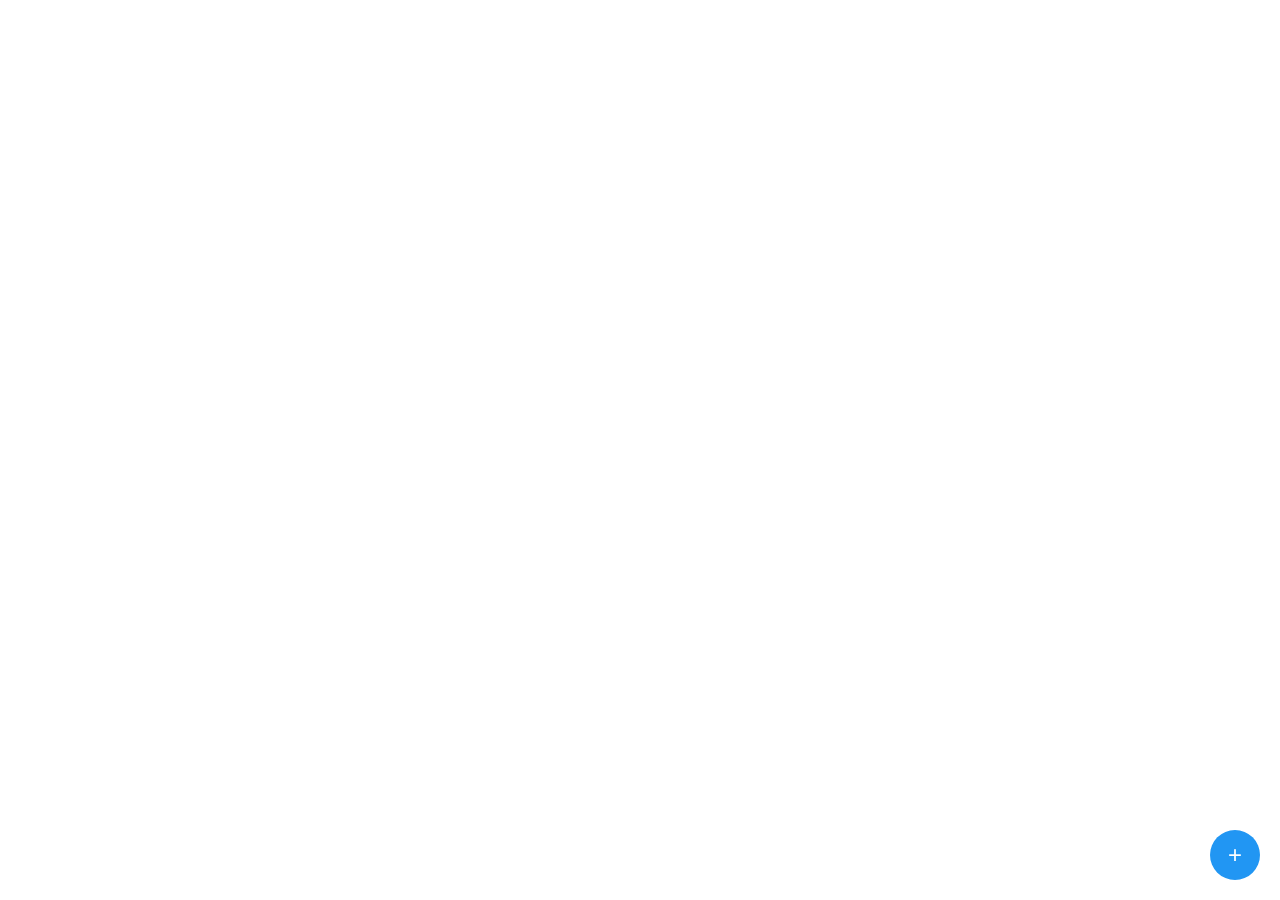
==== index.html @ 03f25cbf "first step setup mode" ====
<!DOCTYPE html>
<html lang="en">
<head>
    <meta charset="UTF-8">
    <meta name="viewport" content="width=device-width, initial-scale=1.0">
    <title>BadChrono Mobile Interface</title>
    <link rel="stylesheet" href="styles.css">
</head>
<body>
    <div id="container"></div>
    <button id="add-button">+</button>
    
    <!-- Load interact.js from CDN -->
    <script src="https://cdn.jsdelivr.net/npm/interactjs@1.10.17/dist/interact.min.js"></script>
    <script src="script.js"></script>
</body>
</html>
---- styles.css ----
body {
    margin: 0;
    padding: 0;
    height: 100vh;
    overflow: hidden;
}

#container {
    position: relative;
    width: 100%;
    height: 100%;
}

.square {
    position: absolute;
    width: 80px;
    height: 80px;
    background-color: #4CAF50;
    color: white;
    display: flex;
    justify-content: center;
    align-items: center;
    font-size: 24px;
    cursor: move;
    user-select: none;
    border-radius: 8px;
}

.square.editable {
    background-color: #FFC107;
    border: 2px solid #333;
}

#add-button {
    position: fixed;
    bottom: 20px;
    right: 20px;
    width: 50px;
    height: 50px;
    font-size: 24px;
    background-color: #2196F3;
    color: white;
    border: none;
    border-radius: 50%;
    cursor: pointer;
}

#add-button:hover {
    background-color: #0b7dda;
}
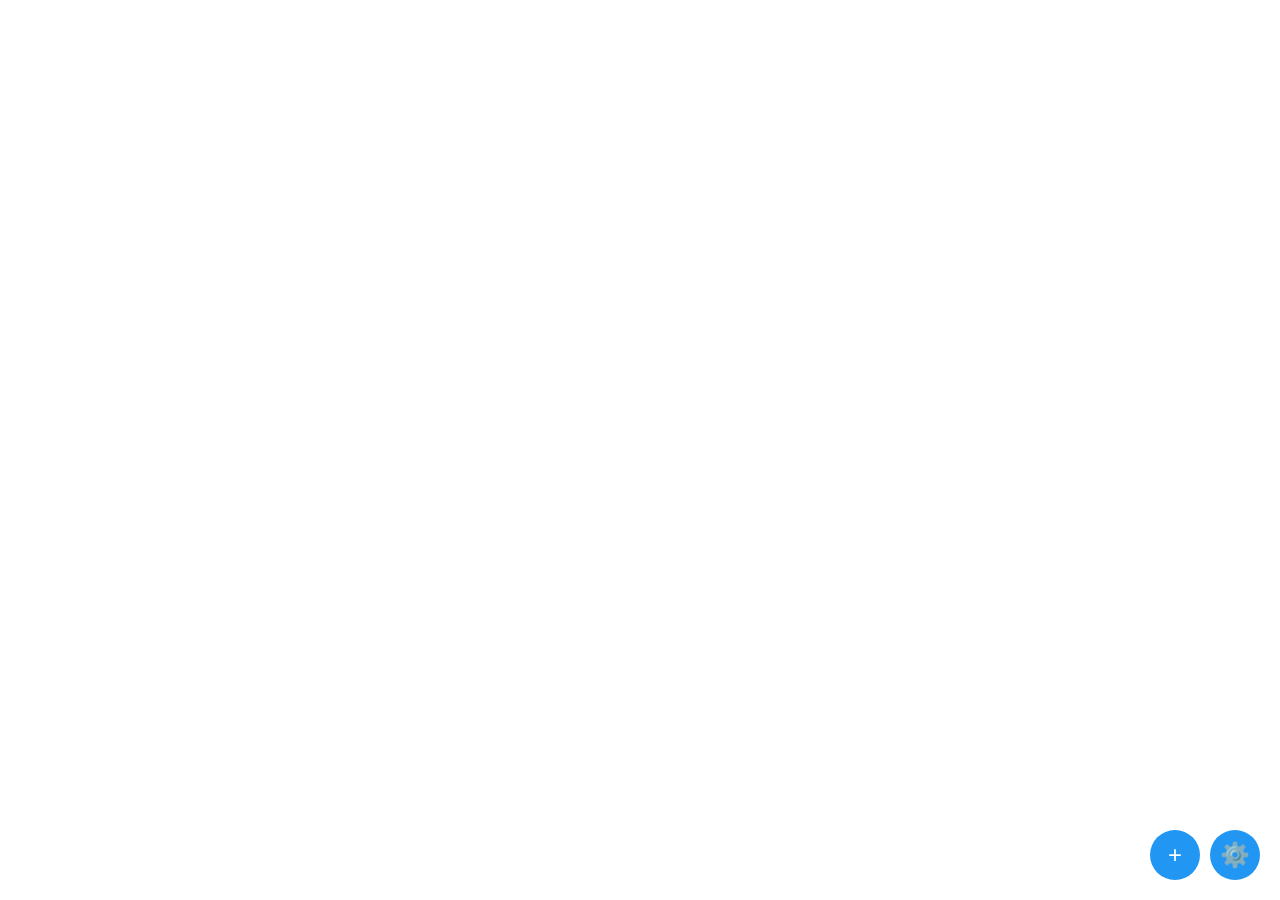
==== commit 4d905033: "add chrono mode" ====
--- a/index.html
+++ b/index.html
@@ -9,9 +9,8 @@
 <body>
     <div id="container"></div>
     <button id="add-button">+</button>
+    <button id="chrono-button">⚙️</button>
     
-    <!-- Load interact.js from CDN -->
-    <script src="https://cdn.jsdelivr.net/npm/interactjs@1.10.17/dist/interact.min.js"></script>
     <script src="script.js"></script>
 </body>
 </html>
--- a/styles.css
+++ b/styles.css
@@ -13,8 +13,8 @@
 
 .square {
     position: absolute;
-    width: 80px;
-    height: 80px;
+    width: 100px;
+    height: 60px;
     background-color: #4CAF50;
     color: white;
     display: flex;
@@ -31,10 +31,9 @@
     border: 2px solid #333;
 }
 
-#add-button {
+#add-button, #chrono-button {
     position: fixed;
     bottom: 20px;
-    right: 20px;
     width: 50px;
     height: 50px;
     font-size: 24px;
@@ -45,6 +44,35 @@
     cursor: pointer;
 }
 
-#add-button:hover {
+#add-button {
+    right: 80px;
+}
+
+#chrono-button {
+    right: 20px;
+}
+
+#add-button:hover, #chrono-button:hover {
     background-color: #0b7dda;
+}
+
+.chrono-mode .square-content {
+    display: flex;
+    flex-direction: column;
+    width: 100%;
+    height: 100%;
+    justify-content: center;
+    align-items: center;
+}
+
+.square-name {
+    font-size: 20px;
+    margin-bottom: 4px;
+    text-align: center;
+    width: 100%;
+}
+
+.timer-line {
+    font-size: 16px;
+    min-height: 20px;
 }
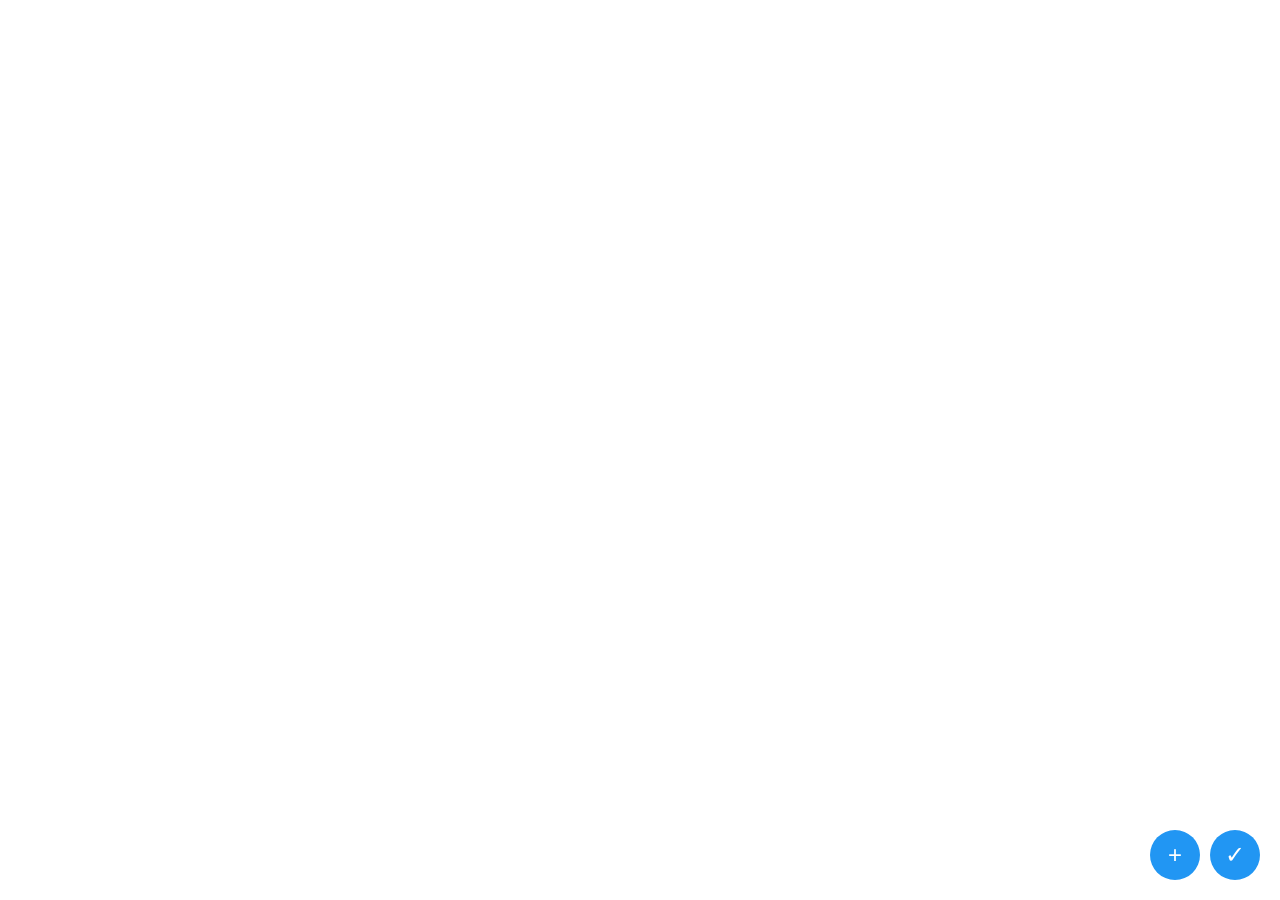
==== commit c0c49a02: "chrono mode working in first go" ====
--- a/index.html
+++ b/index.html
@@ -9,7 +9,7 @@
 <body>
     <div id="container"></div>
     <button id="add-button">+</button>
-    <button id="chrono-button">⚙️</button>
+    <button id="chrono-button">✓</button>
     
     <script src="script.js"></script>
 </body>
--- a/styles.css
+++ b/styles.css
@@ -13,8 +13,8 @@
 
 .square {
     position: absolute;
-    width: 100px;
-    height: 60px;
+    width: 120px;
+    height: 90px;
     background-color: #4CAF50;
     color: white;
     display: flex;
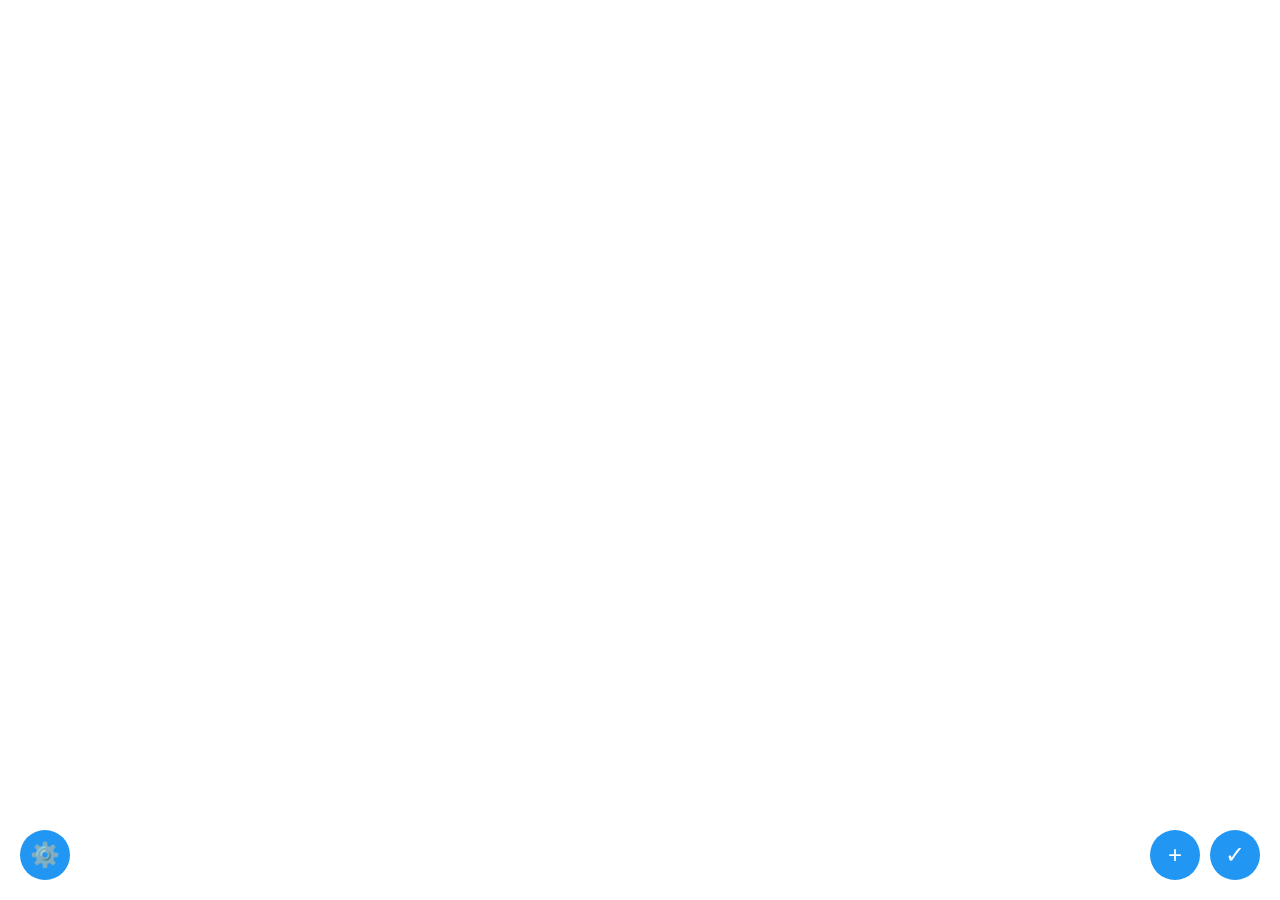
==== commit 7ce2b221: "add settings panel" ====
--- a/index.html
+++ b/index.html
@@ -10,6 +10,22 @@
     <div id="container"></div>
     <button id="add-button">+</button>
     <button id="chrono-button">✓</button>
+    <button id="config-button">⚙️</button>
+    <div id="config-menu">
+        <h3 class="config-title">Configuration</h3>
+        <div class="config-item">
+            <label class="config-label">Zoom Level</label>
+            <input type="range" id="zoom-level" class="config-input" min="0.5" max="2" step="0.1" value="1">
+        </div>
+        <div class="config-item">
+            <label class="config-label">Orange Alarm (seconds)</label>
+            <input type="number" id="orange-alarm" class="config-input" min="1" value="30">
+        </div>
+        <div class="config-item">
+            <label class="config-label">Red Alarm (seconds)</label>
+            <input type="number" id="red-alarm" class="config-input" min="1" value="60">
+        </div>
+    </div>
     
     <script src="script.js"></script>
 </body>
--- a/styles.css
+++ b/styles.css
@@ -3,6 +3,9 @@
     padding: 0;
     height: 100vh;
     overflow: hidden;
+    position: relative;
+    width: 100vw;
+    height: 100vh;
 }
 
 #container {
@@ -23,15 +26,26 @@
     font-size: 24px;
     cursor: move;
     user-select: none;
+    /* Let the page handle touch gestures, not the browser (scroll/zoom) */
+    touch-action: none;
     border-radius: 8px;
 }
 
-.square.editable {
-    background-color: #FFC107;
-    border: 2px solid #333;
+/* Alarm indicator in the top right corner of the square */
+.square .alarm-emoji {
+    position: absolute;
+    top: 4px;
+    right: 6px;
+    font-size: 16px;
+    display: none;
+    pointer-events: none;
 }
 
-#add-button, #chrono-button {
+.square.alarm .alarm-emoji {
+    display: block;
+}
+
+#add-button, #chrono-button, #config-button {
     position: fixed;
     bottom: 20px;
     width: 50px;
@@ -52,11 +66,15 @@
     right: 20px;
 }
 
-#add-button:hover, #chrono-button:hover {
+#config-button {
+    left: 20px;
+}
+
+#add-button:hover, #chrono-button:hover, #config-button:hover {
     background-color: #0b7dda;
 }
 
-.chrono-mode .square-content {
+.square-content {
     display: flex;
     flex-direction: column;
     width: 100%;
@@ -65,14 +83,64 @@
     align-items: center;
 }
 
-.square-name {
+.square-title {
     font-size: 20px;
     margin-bottom: 4px;
     text-align: center;
     width: 100%;
 }
 
+/* Setup mode: bigger title, timer lines hidden */
+.square:not(.chrono-mode) .square-title {
+    font-size: 24px;
+}
+
 .timer-line {
     font-size: 16px;
     min-height: 20px;
+    display: none;
+}
+
+.chrono-mode .timer-line {
+    display: block;
+}
+
+/* Configuration menu */
+#config-menu {
+    position: fixed;
+    bottom: 80px;
+    left: 20px;
+    width: 250px;
+    background-color: white;
+    border-radius: 10px;
+    box-shadow: 0 4px 12px rgba(0,0,0,0.15);
+    padding: 15px;
+    z-index: 1000;
+    display: none;
+}
+
+.config-item {
+    margin-bottom: 15px;
+}
+
+.config-label {
+    font-weight: bold;
+    margin-bottom: 5px;
+    display: block;
+}
+
+.config-input {
+    width: 100%;
+    padding: 8px;
+    border: 1px solid #ccc;
+    border-radius: 4px;
+    box-sizing: border-box;
+}
+
+.config-title {
+    font-size: 18px;
+    margin-top: 0;
+    margin-bottom: 15px;
+    text-align: center;
+    color: #333;
 }
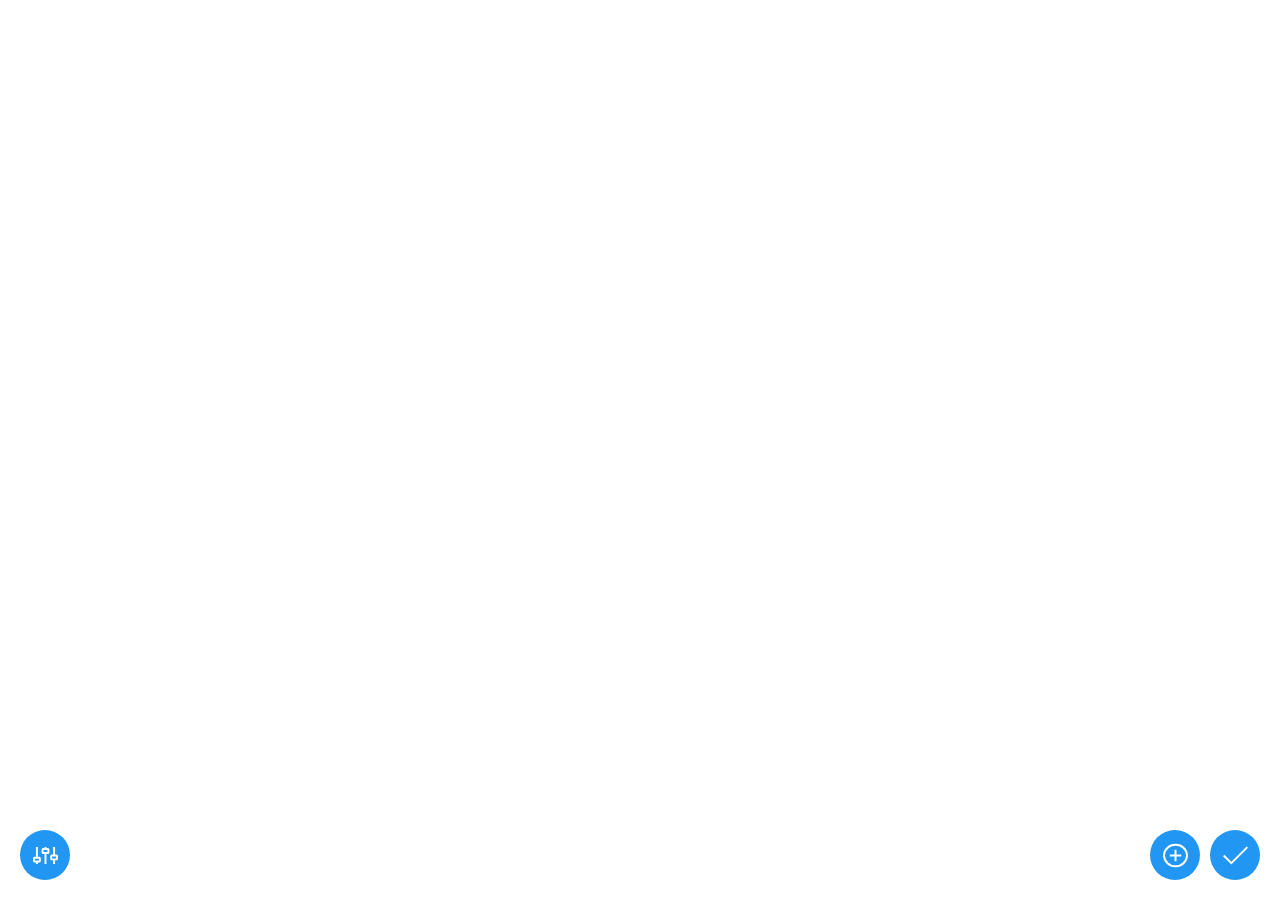
==== commit 907cfa88: "style update" ====
--- a/index.html
+++ b/index.html
@@ -7,26 +7,27 @@
     <link rel="stylesheet" href="styles.css">
 </head>
 <body>
-    <div id="container"></div>
-    <button id="add-button">+</button>
-    <button id="chrono-button">✓</button>
-    <button id="config-button">⚙️</button>
-    <div id="config-menu">
-        <h3 class="config-title">Configuration</h3>
-        <div class="config-item">
-            <label class="config-label">Zoom Level</label>
-            <input type="range" id="zoom-level" class="config-input" min="0.5" max="2" step="0.1" value="1">
-        </div>
-        <div class="config-item">
-            <label class="config-label">Orange Alarm (seconds)</label>
-            <input type="number" id="orange-alarm" class="config-input" min="1" value="30">
-        </div>
-        <div class="config-item">
-            <label class="config-label">Red Alarm (seconds)</label>
-            <input type="number" id="red-alarm" class="config-input" min="1" value="60">
+    <div id="container-wrapper">
+        <div id="container"></div>
+        <button id="add-button"><img src="images/plus-circle-svgrepo-com.svg" alt="plus" class="config-button-icon"></button>
+        <button id="chrono-button"><img src="images/check-svgrepo-com.svg" alt="check" class="config-button-icon"></button>
+        <button id="config-button"><img src="images/sliders-svgrepo-com.svg" alt="edit" class="config-button-icon"></button>
+        <div id="config-menu">
+            <h3 class="config-title">Configuration</h3>
+            <div class="config-item">
+                <label class="config-label">Zoom Level</label>
+                <input type="range" id="zoom-level" class="config-input" min="0.5" max="2" step="0.1" value="1">
+            </div>
+            <div class="config-item">
+                <label class="config-label">Orange Alarm (seconds)</label>
+                <input type="number" id="orange-alarm" class="config-input" min="1" value="30">
+            </div>
+            <div class="config-item">
+                <label class="config-label">Red Alarm (seconds)</label>
+                <input type="number" id="red-alarm" class="config-input" min="1" value="60">
+            </div>
         </div>
     </div>
-    
     <script src="script.js"></script>
 </body>
 </html>
--- a/styles.css
+++ b/styles.css
@@ -1,3 +1,7 @@
+:root {
+    font-size: 10px;
+}
+
 body {
     margin: 0;
     padding: 0;
@@ -8,6 +12,11 @@
     height: 100vh;
 }
 
+#container-wrapper {
+    width: 100%;
+    height: 100%;
+}
+
 #container {
     position: relative;
     width: 100%;
@@ -16,27 +25,26 @@
 
 .square {
     position: absolute;
-    width: 120px;
-    height: 90px;
+    width: 12rem;
+    height: 9rem;
     background-color: #4CAF50;
     color: white;
     display: flex;
     justify-content: center;
     align-items: center;
-    font-size: 24px;
+    font-size: 2.4rem;
     cursor: move;
     user-select: none;
-    /* Let the page handle touch gestures, not the browser (scroll/zoom) */
     touch-action: none;
-    border-radius: 8px;
+    border-radius: 0.8rem;
 }
 
-/* Alarm indicator in the top right corner of the square */
 .square .alarm-emoji {
     position: absolute;
-    top: 4px;
-    right: 6px;
-    font-size: 16px;
+    top: 1rem;
+    right: 1rem;
+    width: 2rem;
+    height: 2rem;
     display: none;
     pointer-events: none;
 }
@@ -47,27 +55,32 @@
 
 #add-button, #chrono-button, #config-button {
     position: fixed;
-    bottom: 20px;
-    width: 50px;
-    height: 50px;
-    font-size: 24px;
+    bottom: 2rem;
+    width: 5rem;
+    height: 5rem;
+    font-size: 2.4rem;
     background-color: #2196F3;
     color: white;
     border: none;
     border-radius: 50%;
     cursor: pointer;
+    z-index: 1000;
+    display: flex;
+    justify-content: center;
+    align-items: center;
+    padding: 0;
 }
 
 #add-button {
-    right: 80px;
+    right: 8rem;
 }
 
 #chrono-button {
-    right: 20px;
+    right: 2rem;
 }
 
 #config-button {
-    left: 20px;
+    left: 2rem;
 }
 
 #add-button:hover, #chrono-button:hover, #config-button:hover {
@@ -84,20 +97,19 @@
 }
 
 .square-title {
-    font-size: 20px;
-    margin-bottom: 4px;
+    font-size: 2rem;
+    margin-bottom: 0.4rem;
     text-align: center;
     width: 100%;
 }
 
-/* Setup mode: bigger title, timer lines hidden */
 .square:not(.chrono-mode) .square-title {
-    font-size: 24px;
+    font-size: 2.4rem;
 }
 
 .timer-line {
-    font-size: 16px;
-    min-height: 20px;
+    font-size: 1.6rem;
+    min-height: 2rem;
     display: none;
 }
 
@@ -108,39 +120,46 @@
 /* Configuration menu */
 #config-menu {
     position: fixed;
-    bottom: 80px;
-    left: 20px;
-    width: 250px;
+    bottom: 8rem;
+    left: 2rem;
+    width: 25rem;
     background-color: white;
-    border-radius: 10px;
-    box-shadow: 0 4px 12px rgba(0,0,0,0.15);
-    padding: 15px;
-    z-index: 1000;
+    border-radius: 1rem;
+    box-shadow: 0 0.4rem 1.2rem rgba(0,0,0,0.15);
+    padding: 1.5rem;
+    z-index: 1001;
     display: none;
 }
 
 .config-item {
-    margin-bottom: 15px;
+    margin-bottom: 1.5rem;
 }
 
 .config-label {
     font-weight: bold;
-    margin-bottom: 5px;
+    margin-bottom: 0.5rem;
     display: block;
+    color: #333;
 }
 
 .config-input {
     width: 100%;
-    padding: 8px;
-    border: 1px solid #ccc;
-    border-radius: 4px;
+    padding: 0.8rem;
+    border: 0.1rem solid #ccc;
+    border-radius: 0.4rem;
     box-sizing: border-box;
 }
 
 .config-title {
-    font-size: 18px;
+    font-size: 1.8rem;
     margin-top: 0;
-    margin-bottom: 15px;
+    margin-bottom: 1.5rem;
     text-align: center;
     color: #333;
+}
+
+.config-button-icon {
+    width: 2.5rem;
+    height: 2.5rem;
+    pointer-events: none;
 }
